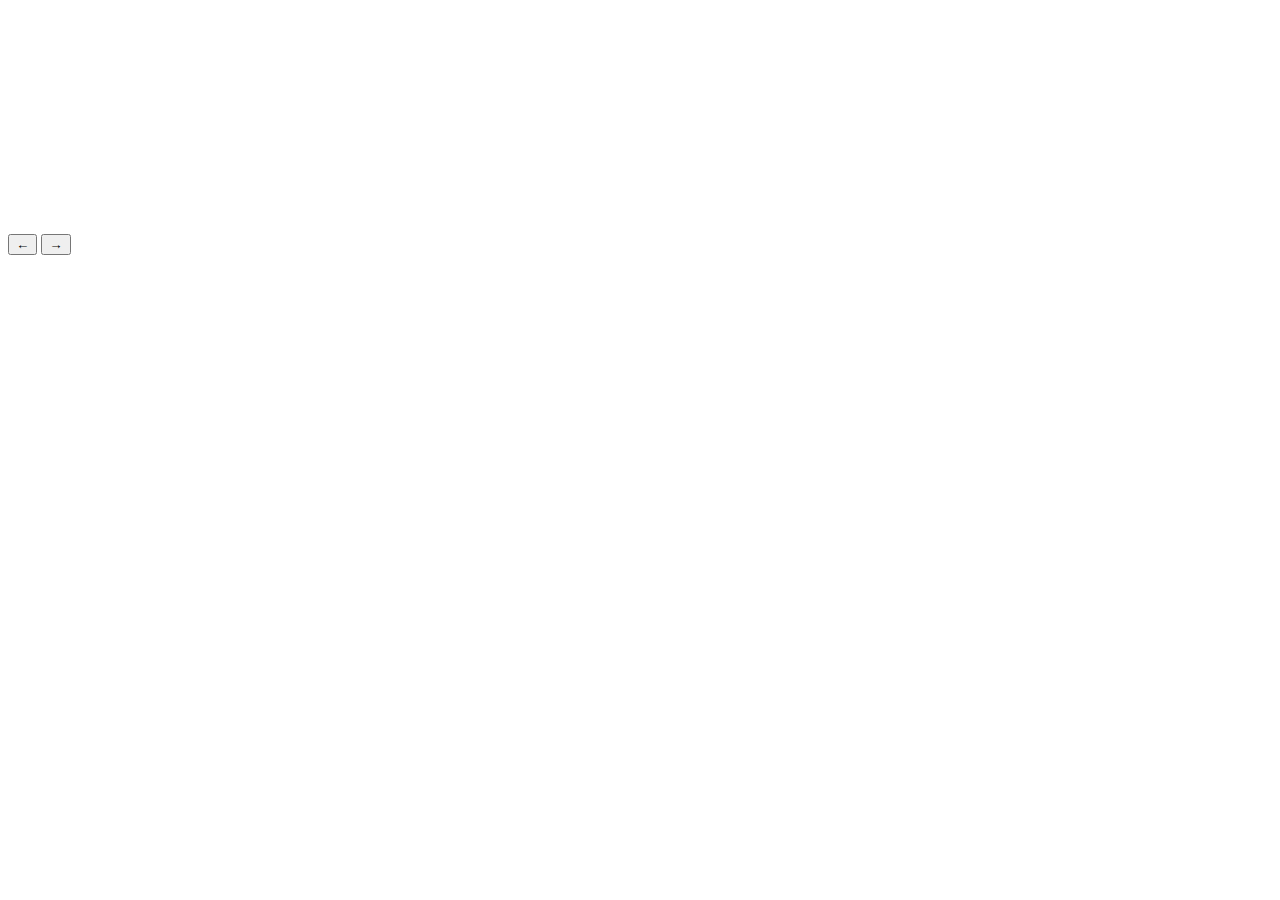
==== index.html @ 0e8174b1 "Carrousel HTML" ====
<!DOCTYPE html>
<html lang="en">
<head>
    <title>MercyMo</title>
    <meta charset="UTF-8">
    <meta http-equiv="X-UA-Compatible" content="IE=edge">
    <meta name="viewport" content="width=device-width, initial-scale=1, shrink-to-fit=no">
    <link rel="stylesheet" href="main.css"/>
    <script type="text/javascript" src="main.js"> </script>
    <script type="text/javascript" src="Header.js"> </script>
    <script type="text/javascript" src="Footer.js"> </script>
</head>

<body>
    <!-- Javascript Header -->
	<mn-header></mn-header>

    <!-- Video -->
        <div>
            <video id="video" class="video" >
                <source src="Media/Test.mp4" type="video/mp4">
              </video>
        </div>

   <!-- slider container -->
   <div class="slider">
    <!-- slide 1 -->
    <div class="slide">
      <img src="https://source.unsplash.com/random?landscape,mountain" alt="" />
    </div>

     <!-- slide 2 -->
    <div class="slide">
      <img src="https://source.unsplash.com/random?landscape,cars" alt="" />
    </div>

     <!-- slide 3 -->
    <div class="slide">
      <img src="https://source.unsplash.com/random?landscape,night" alt="" />
    </div>

     <!-- slide 4 -->
    <div class="slide">
      <img src="https://source.unsplash.com/random?landscape,city" alt="" />
    </div>

     <!-- Control buttons -->
    <button class="btn btn-next">&#x2190</button>
    <button class="btn btn-prev">&#x2192</button>
  </div>
   <!-- End of slider container -->

    <!-- JavaScript footer -->
	<mn-footer></mn-footer>
    
</body>
</html>
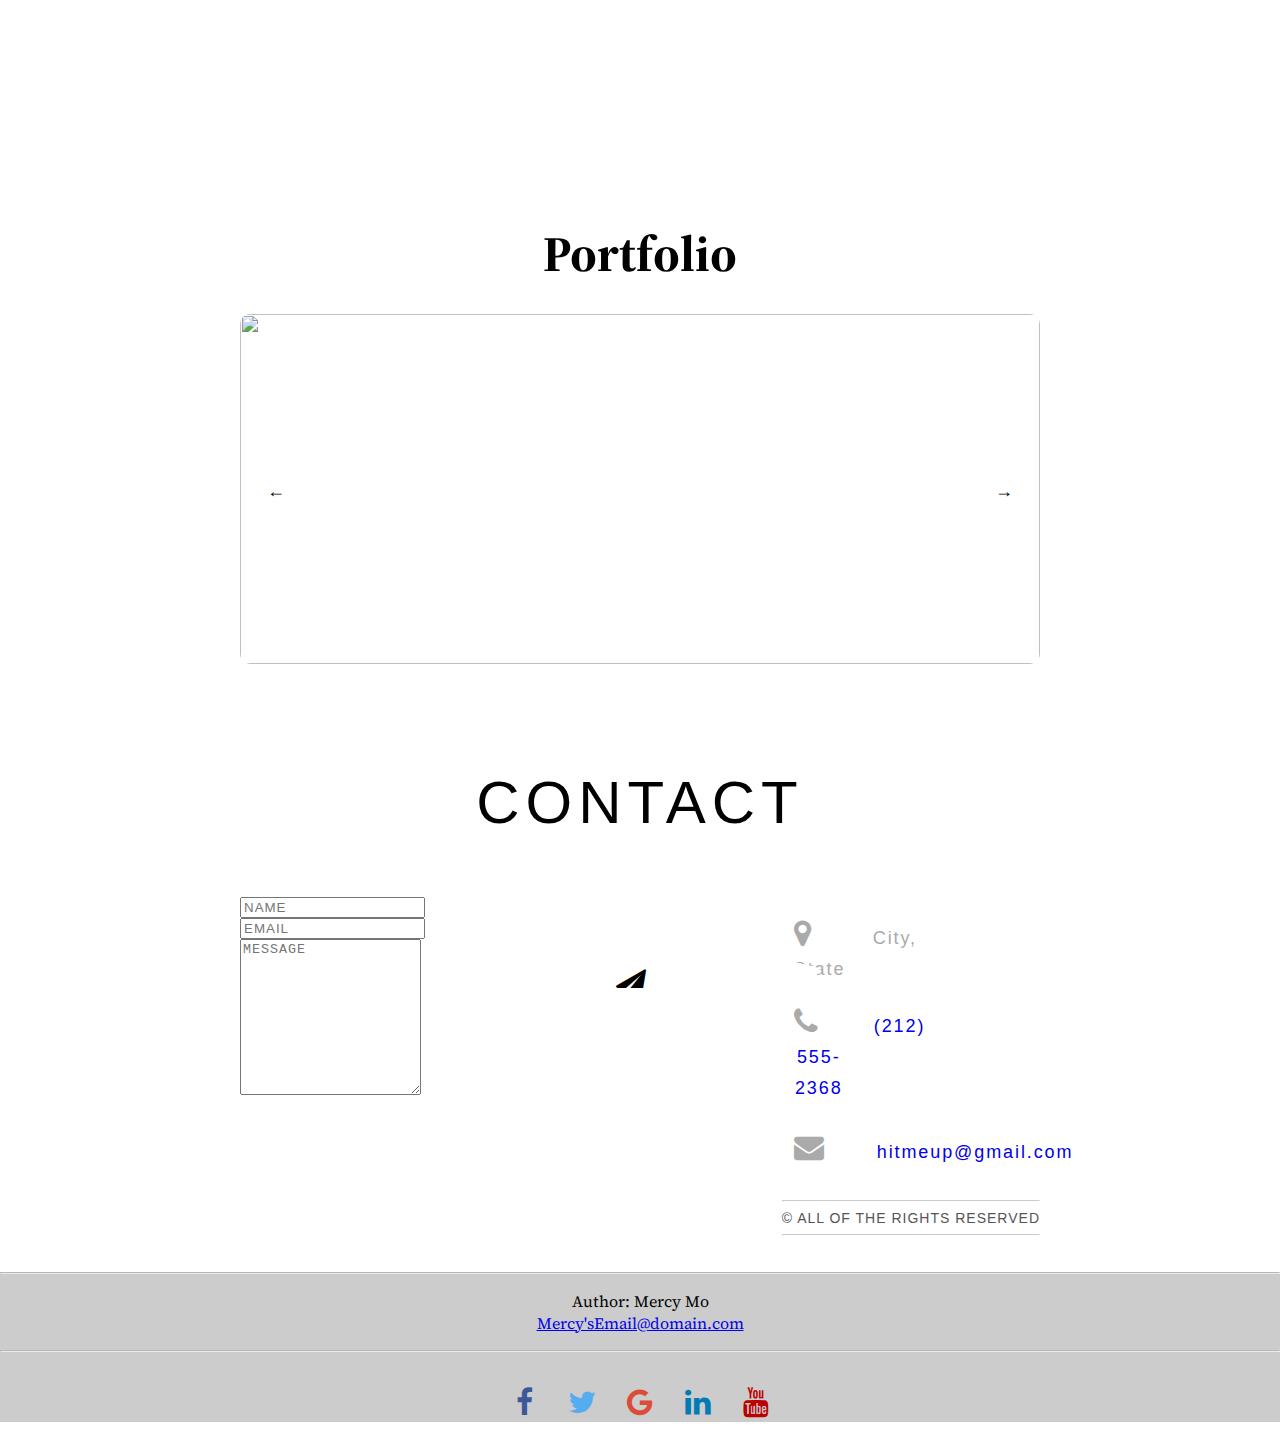
==== commit 698742b5: "Carrousel finished, started contact form" ====
--- a/index.html
+++ b/index.html
@@ -6,7 +6,7 @@
     <meta http-equiv="X-UA-Compatible" content="IE=edge">
     <meta name="viewport" content="width=device-width, initial-scale=1, shrink-to-fit=no">
     <link rel="stylesheet" href="main.css"/>
-    <script type="text/javascript" src="main.js"> </script>
+    <script type="text/javascript" src="main.js" defer> </script>
     <script type="text/javascript" src="Header.js"> </script>
     <script type="text/javascript" src="Footer.js"> </script>
 </head>
@@ -22,33 +22,100 @@
               </video>
         </div>
 
+
    <!-- slider container -->
-   <div class="slider">
+   <div class="carrousel">
+    <div class="carrouselLogo">
+        <a > Portfolio</a>
+    </div>
+<!-- Slider container -->
+<div class="slider">
     <!-- slide 1 -->
     <div class="slide">
       <img src="https://source.unsplash.com/random?landscape,mountain" alt="" />
     </div>
-
-     <!-- slide 2 -->
+  
+    <!-- slide 2 -->
     <div class="slide">
       <img src="https://source.unsplash.com/random?landscape,cars" alt="" />
     </div>
-
-     <!-- slide 3 -->
+  
+    <!-- slide 3 -->
     <div class="slide">
       <img src="https://source.unsplash.com/random?landscape,night" alt="" />
     </div>
-
-     <!-- slide 4 -->
+  
+    <!-- slide 4 -->
     <div class="slide">
       <img src="https://source.unsplash.com/random?landscape,city" alt="" />
     </div>
+  
+    <!-- Control buttons -->
+    <button class="btn btn-next"> &#x2192 </button>
+    <button class="btn btn-prev">&#x2190 </button>
+  </div>
 
-     <!-- Control buttons -->
-    <button class="btn btn-next">&#x2190</button>
-    <button class="btn btn-prev">&#x2192</button>
-  </div>
+</div>
    <!-- End of slider container -->
+
+   <section id="contact">
+  
+    <h1 class="section-header">Contact</h1>
+    
+    <div class="contact-wrapper">
+    
+    <!-- Left contact page --> 
+      
+      <form id="contact-form" class="form-horizontal" role="form">
+         
+        <div class="form-group">
+          <div class="col-sm-12">
+            <input type="text" class="form-control" id="name" placeholder="NAME" name="name" value="" required>
+          </div>
+        </div>
+  
+        <div class="form-group">
+          <div class="col-sm-12">
+            <input type="email" class="form-control" id="email" placeholder="EMAIL" name="email" value="" required>
+          </div>
+        </div>
+  
+        <textarea class="form-control" rows="10" placeholder="MESSAGE" name="message" required></textarea>
+        
+        <button class="btn btn-primary send-button" id="submit" type="submit" value="SEND">
+          <div class="alt-send-button">
+            <i class="fa fa-paper-plane"></i><span class="send-text">SEND</span>
+          </div>
+        
+        </button>
+        
+      </form>
+      
+    <!-- Left contact page --> 
+      
+        <div class="direct-contact-container">
+  
+          <ul class="contact-list">
+            <li class="list-item"><i class="fa fa-map-marker fa-2x"><span class="contact-text place">City, State</span></i></li>
+            
+            <li class="list-item"><i class="fa fa-phone fa-2x"><span class="contact-text phone"><a href="tel:1-212-555-5555" title="Give me a call">(212) 555-2368</a></span></i></li>
+            
+            <li class="list-item"><i class="fa fa-envelope fa-2x"><span class="contact-text gmail"><a href="mailto:#" title="Send me an email">hitmeup@gmail.com</a></span></i></li>
+            
+          </ul>
+  
+          <hr>
+  
+          <div class="copyright">&copy; ALL OF THE RIGHTS RESERVED</div>
+          <hr>
+
+        </div>
+      
+    </div>
+    
+  </section>  
+    
+    
 
     <!-- JavaScript footer -->
 	<mn-footer></mn-footer>
--- a/main.css
+++ b/main.css
@@ -0,0 +1,442 @@
+/* Imports*/
+@import url('https://fonts.googleapis.com/css2?family=Source+Serif+Pro:ital,wght@1,200&display=swap');
+@import url('https://fonts.googleapis.com/css2?family=Source+Serif+Pro:wght@200&display=swap');
+@import url('https://cdnjs.cloudflare.com/ajax/libs/font-awesome/4.7.0/css/font-awesome.min.css');
+
+/*------ HEADER CSS--------*/
+* {box-sizing: border-box;}
+
+body { 
+  margin: 0;
+  font-family: 'Source Serif Pro', serif;
+}
+
+.header {
+  font-size: 48px;
+  text-shadow: 4px 4px 4px #aaa;
+  overflow: hidden;
+  background-color: #f1f1f1;
+  padding: 20px 10px;
+  position: fixed; /* Set the navbar to fixed position */
+  top: 0; /* Position the navbar at the top of the page */
+  width: 100%; /* Full width */
+}
+
+.header a {
+  float: left;
+  color: black;
+  text-align: center;
+  padding: 12px;
+  text-decoration: none;
+  font-size: 18px; 
+  line-height: 25px;
+  border-radius: 4px;
+}
+
+.header a.logo {
+  font-size: 50px;
+  font-weight: bold;
+}
+
+.header a:hover {
+  background-color: #ddd;
+  color: black;
+}
+
+.header a.active {
+  color: rgb(0, 0, 0);
+}
+
+.header-right {
+  float: right;
+}
+/*------ MAIN VIDEO CSS--------*/
+.video{
+    width: 100%;
+    height: auto;
+    pointer-events: none;
+
+}
+/*------ BIO CSS--------*/
+
+.bioP{
+  padding-top: 50px;
+  padding-right: 30px;
+  padding-bottom: 50px;
+  padding-left: 30px;
+  text-indent: 50px;
+  text-align: left;
+}
+
+.portrait-box{
+  background-color: rgb(2, 2, 30);
+}
+
+.portrait{
+  padding-top: 20px;
+  padding-right: 30px;
+  padding-bottom: 20px;
+  padding-left: 30px;
+  text-indent: 20px;
+  height:600px;
+}
+
+.portrait-text{
+  position: absolute;
+  bottom: 140px;
+  color: white;
+  font-size: 20px;
+  padding-left: 400px;
+  padding-right: 30px;
+  text-align: center;
+}
+
+/* Footer*/
+.footer{
+  text-align: center;
+  background-color: rgba(0, 0, 0, 0.2);
+}
+.fa {
+  font-size: 30px;
+  width: 50px;
+  text-align: center;
+  text-decoration: none;
+  margin: 5px 2px;
+}
+
+.fa:hover {
+    opacity: 0.7;
+}
+
+.fa-facebook {
+  color: #3B5998;
+}
+
+.fa-twitter {
+  color: #55ACEE;
+}
+
+.fa-google {
+  color: #dd4b39;
+}
+
+.fa-linkedin {
+  color: #007bb5;
+}
+
+.fa-youtube {
+  color: #bb0000;
+}
+
+/*------ CARROUSEL--------*/
+
+.carrousel{
+  display: grid;
+  place-items: center;
+  padding-bottom: 5%;
+}
+
+.carrouselLogo {
+  padding-top: 5%;
+  padding-bottom: 2%;
+  font-size: 50px;
+  font-weight: bold;
+}
+
+.slider {
+  width: 100%;
+  max-width: 800px;
+  height: 350px;
+  position: relative;
+  overflow: hidden;
+  border-radius: 10px;
+  padding-bottom: 5%;
+}
+
+.slide {
+  width: 100%;
+  max-width: 800px;
+  height: 350px;
+  position: absolute;
+  transition: all 0.5s;
+}
+
+.slide img {
+  width: 100%;
+  height: 100%;
+  object-fit: cover;
+}
+
+.btn {
+  position: absolute;
+  width: 40px;
+  height: 40px;
+  padding: 10px;
+  border: none;
+  border-radius: 50%;
+  z-index: 10px;
+  cursor: pointer;
+  background-color: #fff;
+  font-size: 18px;
+}
+
+.btn:active {
+  transform: scale(1.1);
+}
+
+.btn-prev {
+  top: 45%;
+  left: 2%;
+}
+
+.btn-next {
+  top: 45%;
+  right: 2%;
+}
+
+/*------ CONTACT FORM --------*/
+
+#contact {
+  width: 100%;
+  height: 100%;
+}
+
+.section-header {
+  text-align: center;
+  margin: 0 auto;
+  padding: 40px 0;
+  font: 300 60px 'Oswald', sans-serif;
+  color: #000;
+  text-transform: uppercase;
+  letter-spacing: 6px;
+}
+
+.contact-wrapper {
+  display: flex;
+  flex-direction: row;
+  justify-content: space-between;
+  margin: 0 auto;
+  padding: 20px;
+  position: relative;
+  max-width: 840px;
+}
+
+/* Left contact page */
+.form-horizontal {
+  /*float: left;*/
+  max-width: 400px;
+  font-family: 'Lato';
+  font-weight: 400;
+}
+
+.form-control, 
+textarea {
+  max-width: 400px;
+  letter-spacing: 1px;
+}
+
+.send-button {
+  margin-top: 15px;
+  height: 34px;
+  width: 400px;
+  overflow: hidden;
+  transition: all .2s ease-in-out;
+}
+
+.alt-send-button {
+  width: 400px;
+  height: 34px;
+  transition: all .2s ease-in-out;
+}
+
+.send-text {
+  display: block;
+  margin-top: 10px;
+  font: 700 12px 'Lato', sans-serif;
+  letter-spacing: 2px;
+}
+
+.alt-send-button:hover {
+  transform: translate3d(0px, -29px, 0px);
+}
+
+/* Begin Right Contact Page */
+.direct-contact-container {
+  max-width: 400px;
+}
+
+/* Location, Phone, Email Section */
+.contact-list {
+  list-style-type: none;
+  margin-left: -30px;
+  padding-right: 20px;
+}
+
+.list-item {
+  line-height: 4;
+  color: #aaa;
+}
+
+.contact-text {
+  font: 300 18px 'Lato', sans-serif;
+  letter-spacing: 1.9px;
+}
+
+.place {
+  margin-left: 62px;
+}
+
+.phone {
+  margin-left: 56px;
+}
+
+.gmail {
+  margin-left: 53px;
+}
+
+.contact-text a {
+  text-decoration: none;
+  transition-duration: 0.2s;
+}
+
+.contact-text a:hover {
+  color: #fff;
+  text-decoration: none;
+}
+
+
+/* Social Media Icons */
+.social-media-list {
+  position: relative;
+  font-size: 22px;
+  text-align: center;
+  width: 100%;
+  margin: 0 auto;
+  padding: 0;
+}
+
+.social-media-list li a {
+  color: #fff;
+}
+
+.social-media-list li {
+  position: relative; 
+  display: inline-block;
+  height: 60px;
+  width: 60px;
+  margin: 10px 3px;
+  line-height: 60px;
+  border-radius: 50%;
+  color: #fff;
+  background-color: rgb(27,27,27);
+  cursor: pointer; 
+  transition: all .2s ease-in-out;
+}
+
+.social-media-list li:after {
+  content: '';
+  position: absolute;
+  top: 0;
+  left: 0;
+  width: 60px;
+  height: 60px;
+  line-height: 60px;
+  border-radius: 50%;
+  opacity: 0;
+  box-shadow: 0 0 0 1px #fff;
+  transition: all .2s ease-in-out;
+}
+
+.social-media-list li:hover {
+  background-color: #fff; 
+}
+
+.social-media-list li:hover:after {
+  opacity: 1;  
+  transform: scale(1.12);
+  transition-timing-function: cubic-bezier(0.37,0.74,0.15,1.65);
+}
+
+.social-media-list li:hover a {
+  color: #000;
+}
+
+.copyright {
+  font: 200 14px 'Oswald', sans-serif;
+  color: #555;
+  letter-spacing: 1px;
+  text-align: center;
+}
+
+hr {
+  border-color: rgba(255,255,255,.6);
+}
+
+/* Begin Media Queries*/
+@media screen and (max-width: 850px) {
+  .contact-wrapper {
+    display: flex;
+    flex-direction: column;
+  }
+  .direct-contact-container, .form-horizontal {
+    margin: 0 auto;
+  }  
+  
+  .direct-contact-container {
+    margin-top: 60px;
+    max-width: 300px;
+  }    
+  .social-media-list li {
+    height: 60px;
+    width: 60px;
+    line-height: 60px;
+  }
+  .social-media-list li:after {
+    width: 60px;
+    height: 60px;
+    line-height: 60px;
+  }
+}
+
+@media screen and (max-width: 569px) {
+
+  .direct-contact-container, .form-wrapper {
+    float: none;
+    margin: 0 auto;
+  }  
+  .form-control, textarea {
+    
+    margin: 0 auto;
+  }
+ 
+  
+  .name, .email, textarea {
+    width: 280px;
+  } 
+  
+  .direct-contact-container {
+    margin-top: 60px;
+    max-width: 280px;
+  }  
+  .social-media-list {
+    left: 0;
+  }
+  .social-media-list li {
+    height: 55px;
+    width: 55px;
+    line-height: 55px;
+    font-size: 2rem;
+  }
+  .social-media-list li:after {
+    width: 55px;
+    height: 55px;
+    line-height: 55px;
+  }
+  
+}
+
+@media screen and (max-width: 410px) {
+  .send-button {
+    width: 99%;
+  }
+}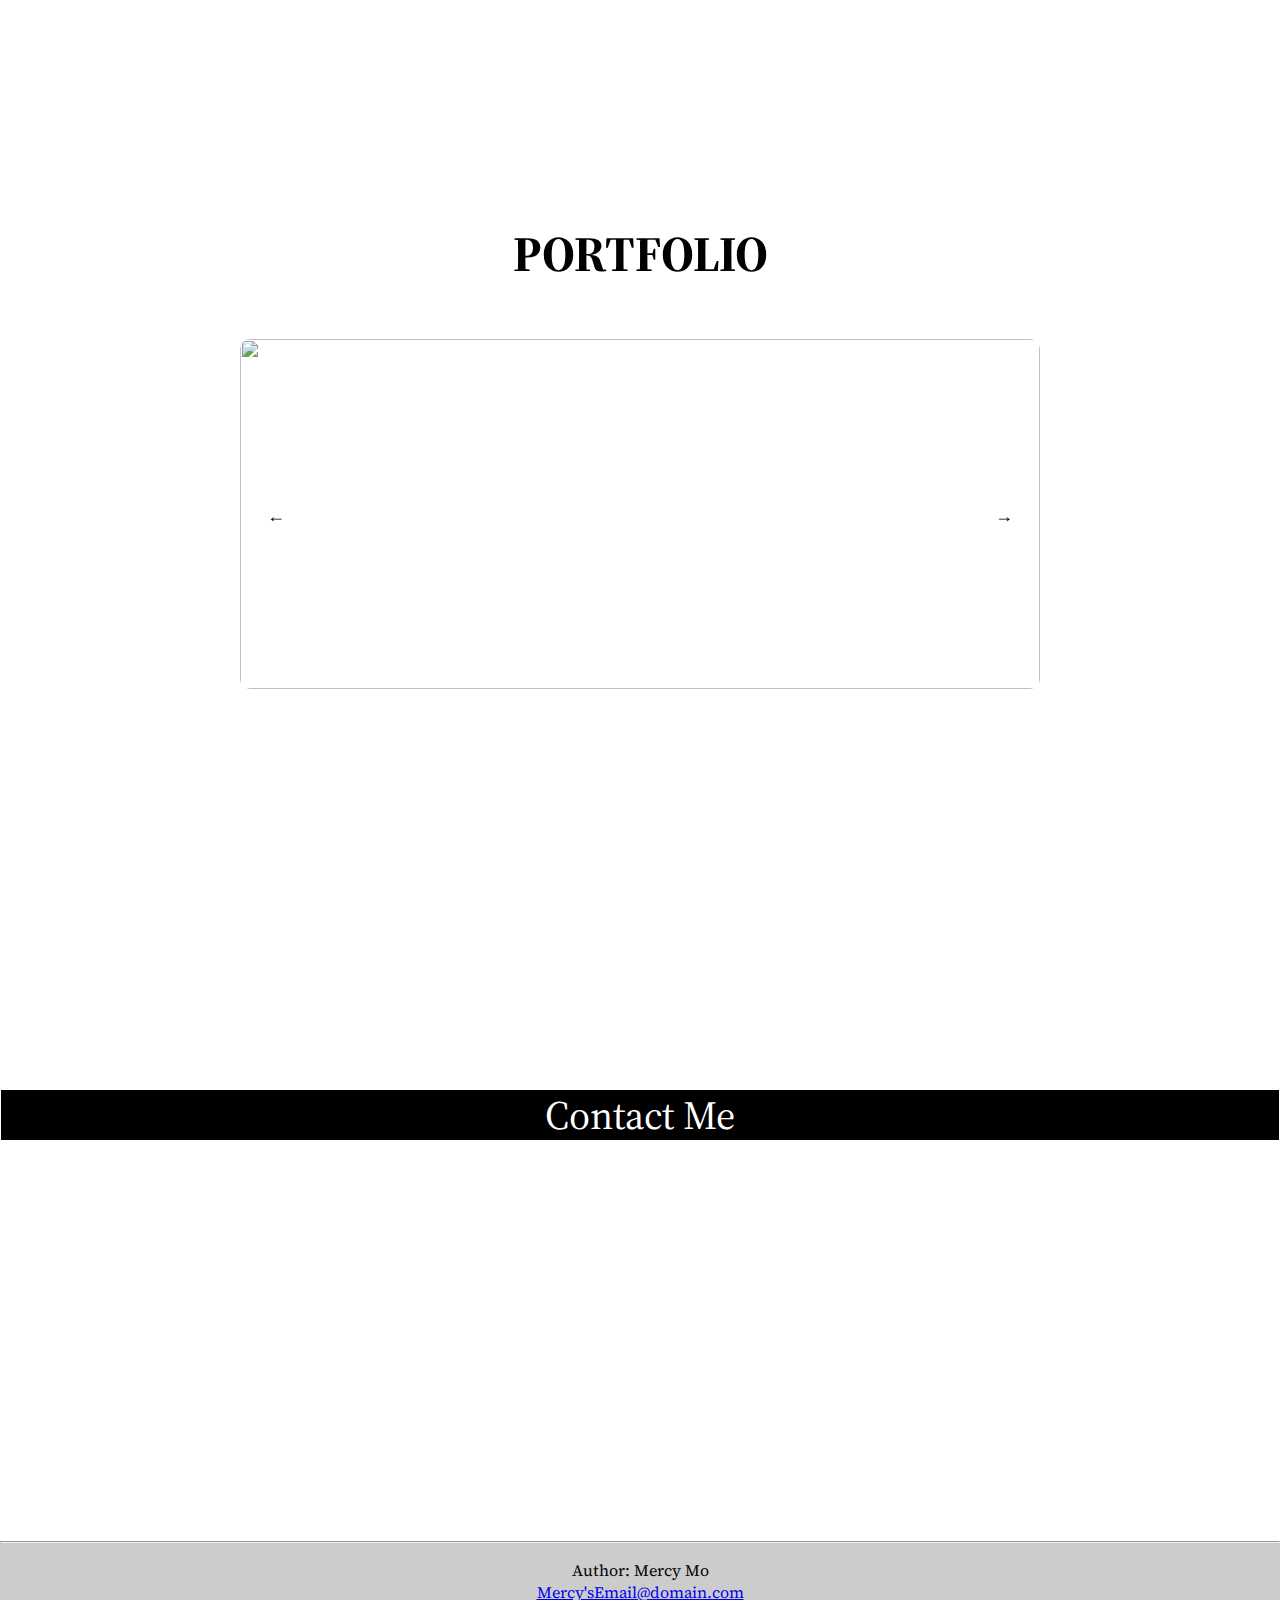
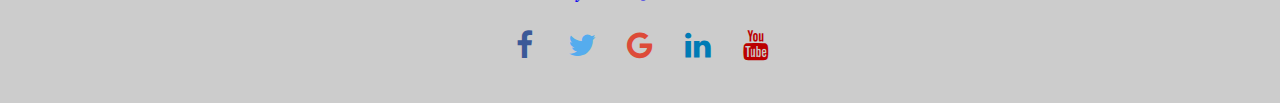
==== commit c6555bad: "contact form fixed." ====
--- a/index.html
+++ b/index.html
@@ -1,11 +1,13 @@
 <!DOCTYPE html>
 <html lang="en">
+
 <head>
     <title>MercyMo</title>
     <meta charset="UTF-8">
     <meta http-equiv="X-UA-Compatible" content="IE=edge">
     <meta name="viewport" content="width=device-width, initial-scale=1, shrink-to-fit=no">
-    <link rel="stylesheet" href="main.css"/>
+    <link rel="stylesheet" href="main.css" />
+    <script src="https://code.jquery.com/jquery-3.5.1.min.js"></script>
     <script type="text/javascript" src="main.js" defer> </script>
     <script type="text/javascript" src="Header.js"> </script>
     <script type="text/javascript" src="Footer.js"> </script>
@@ -13,112 +15,73 @@
 
 <body>
     <!-- Javascript Header -->
-	<mn-header></mn-header>
+    <mn-header></mn-header>
 
-    <!-- Video -->
-        <div>
-            <video id="video" class="video" >
-                <source src="Media/Test.mp4" type="video/mp4">
-              </video>
+    <!-- --------VIDEO-------- -->
+    <div>
+        <video id="video" class="video">
+            <source src="Media/Test.mp4" type="video/mp4">
+        </video>
+    </div>
+
+    <!-- --------CARROUSEL-------- -->
+    <div class="carrousel">
+        <div class="carrouselLogo">
+            <a> Portfolio</a>
+        </div>
+        <!-- Slider container -->
+        <div class="slider">
+            <!-- slide 1 -->
+            <div class="slide">
+                <img src="https://source.unsplash.com/random?landscape,mountain" alt="" />
+            </div>
+
+            <!-- slide 2 -->
+            <div class="slide">
+                <img src="https://source.unsplash.com/random?landscape,cars" alt="" />
+            </div>
+
+            <!-- slide 3 -->
+            <div class="slide">
+                <img src="https://source.unsplash.com/random?landscape,night" alt="" />
+            </div>
+
+            <!-- slide 4 -->
+            <div class="slide">
+                <img src="https://source.unsplash.com/random?landscape,city" alt="" />
+            </div>
+
+            <!-- Control buttons -->
+            <button class="btn btn-next"> &#x2192 </button>
+            <button class="btn btn-prev">&#x2190 </button>
         </div>
 
+    </div>
 
-   <!-- slider container -->
-   <div class="carrousel">
-    <div class="carrouselLogo">
-        <a > Portfolio</a>
+    <!-- End of slider container -->
+
+    <!-- --------CONTACT FORM-------- -->
+
+    <div id="contact">Contact Me</div>
+
+    <div id="contactForm">
+    
+      <h1>Keep in touch!</h1>
+      <small>I'll get back to you as quickly as possible</small>
+      
+      <form action="#">
+        <input placeholder="Name" type="text" required />
+        <input placeholder="Email" type="email" required />
+        <input placeholder="Subject" type="text" required />
+        <textarea placeholder="Comment"></textarea>
+        <input class="formBtn" type="submit" />
+        <input class="formBtn" type="reset" />
+      </form>
     </div>
-<!-- Slider container -->
-<div class="slider">
-    <!-- slide 1 -->
-    <div class="slide">
-      <img src="https://source.unsplash.com/random?landscape,mountain" alt="" />
-    </div>
-  
-    <!-- slide 2 -->
-    <div class="slide">
-      <img src="https://source.unsplash.com/random?landscape,cars" alt="" />
-    </div>
-  
-    <!-- slide 3 -->
-    <div class="slide">
-      <img src="https://source.unsplash.com/random?landscape,night" alt="" />
-    </div>
-  
-    <!-- slide 4 -->
-    <div class="slide">
-      <img src="https://source.unsplash.com/random?landscape,city" alt="" />
-    </div>
-  
-    <!-- Control buttons -->
-    <button class="btn btn-next"> &#x2192 </button>
-    <button class="btn btn-prev">&#x2190 </button>
-  </div>
-
-</div>
-   <!-- End of slider container -->
-
-   <section id="contact">
-  
-    <h1 class="section-header">Contact</h1>
-    
-    <div class="contact-wrapper">
-    
-    <!-- Left contact page --> 
-      
-      <form id="contact-form" class="form-horizontal" role="form">
-         
-        <div class="form-group">
-          <div class="col-sm-12">
-            <input type="text" class="form-control" id="name" placeholder="NAME" name="name" value="" required>
-          </div>
-        </div>
-  
-        <div class="form-group">
-          <div class="col-sm-12">
-            <input type="email" class="form-control" id="email" placeholder="EMAIL" name="email" value="" required>
-          </div>
-        </div>
-  
-        <textarea class="form-control" rows="10" placeholder="MESSAGE" name="message" required></textarea>
-        
-        <button class="btn btn-primary send-button" id="submit" type="submit" value="SEND">
-          <div class="alt-send-button">
-            <i class="fa fa-paper-plane"></i><span class="send-text">SEND</span>
-          </div>
-        
-        </button>
-        
-      </form>
-      
-    <!-- Left contact page --> 
-      
-        <div class="direct-contact-container">
-  
-          <ul class="contact-list">
-            <li class="list-item"><i class="fa fa-map-marker fa-2x"><span class="contact-text place">City, State</span></i></li>
-            
-            <li class="list-item"><i class="fa fa-phone fa-2x"><span class="contact-text phone"><a href="tel:1-212-555-5555" title="Give me a call">(212) 555-2368</a></span></i></li>
-            
-            <li class="list-item"><i class="fa fa-envelope fa-2x"><span class="contact-text gmail"><a href="mailto:#" title="Send me an email">hitmeup@gmail.com</a></span></i></li>
-            
-          </ul>
-  
-          <hr>
-  
-          <div class="copyright">&copy; ALL OF THE RIGHTS RESERVED</div>
-          <hr>
-
-        </div>
-      
-    </div>
-    
-  </section>  
-    
-    
 
     <!-- JavaScript footer -->
-	<mn-footer></mn-footer>
-    
+    <mn-footer></mn-footer>
+
 </body>
+
 </html>--- a/main.css
+++ b/main.css
@@ -1,9 +1,10 @@
 /* Imports*/
+@import "https://fonts.googleapis.com/css?family=Raleway";
 @import url('https://fonts.googleapis.com/css2?family=Source+Serif+Pro:ital,wght@1,200&display=swap');
 @import url('https://fonts.googleapis.com/css2?family=Source+Serif+Pro:wght@200&display=swap');
 @import url('https://cdnjs.cloudflare.com/ajax/libs/font-awesome/4.7.0/css/font-awesome.min.css');
 
-/*------ HEADER CSS--------*/
+/*------ HEADER CSS --------*/
 * {box-sizing: border-box;}
 
 body { 
@@ -34,6 +35,7 @@
 }
 
 .header a.logo {
+  text-transform: uppercase;
   font-size: 50px;
   font-weight: bold;
 }
@@ -50,14 +52,14 @@
 .header-right {
   float: right;
 }
-/*------ MAIN VIDEO CSS--------*/
+/*------ MAIN VIDEO CSS -----------*/
 .video{
     width: 100%;
     height: auto;
     pointer-events: none;
 
 }
-/*------ BIO CSS--------*/
+/*------ BIO CSS -----------*/
 
 .bioP{
   padding-top: 50px;
@@ -128,17 +130,17 @@
   color: #bb0000;
 }
 
-/*------ CARROUSEL--------*/
+/*------ CARROUSEL -----------*/
 
 .carrousel{
   display: grid;
   place-items: center;
-  padding-bottom: 5%;
 }
 
 .carrouselLogo {
+  text-transform: uppercase;
   padding-top: 5%;
-  padding-bottom: 2%;
+  padding-bottom: 4%;
   font-size: 50px;
   font-weight: bold;
 }
@@ -150,7 +152,7 @@
   position: relative;
   overflow: hidden;
   border-radius: 10px;
-  padding-bottom: 5%;
+
 }
 
 .slide {
@@ -171,7 +173,6 @@
   position: absolute;
   width: 40px;
   height: 40px;
-  padding: 10px;
   border: none;
   border-radius: 50%;
   z-index: 10px;
@@ -194,249 +195,66 @@
   right: 2%;
 }
 
-/*------ CONTACT FORM --------*/
-
-#contact {
-  width: 100%;
-  height: 100%;
-}
-
-.section-header {
-  text-align: center;
-  margin: 0 auto;
-  padding: 40px 0;
-  font: 300 60px 'Oswald', sans-serif;
-  color: #000;
-  text-transform: uppercase;
-  letter-spacing: 6px;
-}
-
-.contact-wrapper {
-  display: flex;
-  flex-direction: row;
-  justify-content: space-between;
-  margin: 0 auto;
-  padding: 20px;
+/*---------- CONTACT FORM -----------*/
+
+h1{ margin: 0; }
+#contact { 
+  -webkit-user-select: none; /* Chrome/Safari */        
+  -moz-user-select: none; /* Firefox */
+  -ms-user-select: none; /* IE10+ */
+  margin: 10em auto;
   position: relative;
-  max-width: 840px;
-}
-
-/* Left contact page */
-.form-horizontal {
-  /*float: left;*/
-  max-width: 400px;
-  font-family: 'Lato';
-  font-weight: 400;
-}
-
-.form-control, 
-textarea {
-  max-width: 400px;
-  letter-spacing: 1px;
-}
-
-.send-button {
-  margin-top: 15px;
-  height: 34px;
+  padding: 10px;
+  width: 100%;  
+  line-height: 30px;
+  background: rgb(0, 0, 0);
+  color: white;
+  font-size: 40px;
+  text-align: center;
+  cursor: pointer;
+  border: 1px solid white;
+}
+
+#contact:hover { background: #666; }
+#contact:active { background: #444; }
+
+#contactForm { 
+  display: none;
+
+  border: 6px solid rgb(4, 4, 4); 
+  padding: 2em;
   width: 400px;
-  overflow: hidden;
-  transition: all .2s ease-in-out;
-}
-
-.alt-send-button {
-  width: 400px;
-  height: 34px;
-  transition: all .2s ease-in-out;
-}
-
-.send-text {
-  display: block;
-  margin-top: 10px;
-  font: 700 12px 'Lato', sans-serif;
-  letter-spacing: 2px;
-}
-
-.alt-send-button:hover {
-  transform: translate3d(0px, -29px, 0px);
-}
-
-/* Begin Right Contact Page */
-.direct-contact-container {
-  max-width: 400px;
-}
-
-/* Location, Phone, Email Section */
-.contact-list {
-  list-style-type: none;
-  margin-left: -30px;
-  padding-right: 20px;
-}
-
-.list-item {
-  line-height: 4;
-  color: #aaa;
-}
-
-.contact-text {
-  font: 300 18px 'Lato', sans-serif;
-  letter-spacing: 1.9px;
-}
-
-.place {
-  margin-left: 62px;
-}
-
-.phone {
-  margin-left: 56px;
-}
-
-.gmail {
-  margin-left: 53px;
-}
-
-.contact-text a {
-  text-decoration: none;
-  transition-duration: 0.2s;
-}
-
-.contact-text a:hover {
+  text-align: center;
+  background: #fff;
+  position: relative;
+  top:50%;
+  left:50%;
+  transform: translate(-50%,-50%);
+  -webkit-transform: translate(-50%,-50%)
+  
+}
+
+input, textarea { 
+  padding: 10px;
+  margin: .8em auto;
+  font-family: inherit; 
+  text-transform: inherit; 
+  font-size: inherit; 
+  display: block; 
+  width: 280px; 
+  padding: .4em;
+  padding-bottom: 30px;
+  text-align: center;
+}
+textarea { height: 80px; resize: none; }
+
+.formBtn { 
+  width: 140px;
+  display: inline-block;
+  background: rgb(0, 0, 0);;
   color: #fff;
-  text-decoration: none;
-}
-
-
-/* Social Media Icons */
-.social-media-list {
-  position: relative;
-  font-size: 22px;
-  text-align: center;
-  width: 100%;
-  margin: 0 auto;
-  padding: 0;
-}
-
-.social-media-list li a {
-  color: #fff;
-}
-
-.social-media-list li {
-  position: relative; 
-  display: inline-block;
-  height: 60px;
-  width: 60px;
-  margin: 10px 3px;
-  line-height: 60px;
-  border-radius: 50%;
-  color: #fff;
-  background-color: rgb(27,27,27);
-  cursor: pointer; 
-  transition: all .2s ease-in-out;
-}
-
-.social-media-list li:after {
-  content: '';
-  position: absolute;
-  top: 0;
-  left: 0;
-  width: 60px;
-  height: 60px;
-  line-height: 60px;
-  border-radius: 50%;
-  opacity: 0;
-  box-shadow: 0 0 0 1px #fff;
-  transition: all .2s ease-in-out;
-}
-
-.social-media-list li:hover {
-  background-color: #fff; 
-}
-
-.social-media-list li:hover:after {
-  opacity: 1;  
-  transform: scale(1.12);
-  transition-timing-function: cubic-bezier(0.37,0.74,0.15,1.65);
-}
-
-.social-media-list li:hover a {
-  color: #000;
-}
-
-.copyright {
-  font: 200 14px 'Oswald', sans-serif;
-  color: #555;
-  letter-spacing: 1px;
-  text-align: center;
-}
-
-hr {
-  border-color: rgba(255,255,255,.6);
-}
-
-/* Begin Media Queries*/
-@media screen and (max-width: 850px) {
-  .contact-wrapper {
-    display: flex;
-    flex-direction: column;
-  }
-  .direct-contact-container, .form-horizontal {
-    margin: 0 auto;
-  }  
-  
-  .direct-contact-container {
-    margin-top: 60px;
-    max-width: 300px;
-  }    
-  .social-media-list li {
-    height: 60px;
-    width: 60px;
-    line-height: 60px;
-  }
-  .social-media-list li:after {
-    width: 60px;
-    height: 60px;
-    line-height: 60px;
-  }
-}
-
-@media screen and (max-width: 569px) {
-
-  .direct-contact-container, .form-wrapper {
-    float: none;
-    margin: 0 auto;
-  }  
-  .form-control, textarea {
-    
-    margin: 0 auto;
-  }
- 
-  
-  .name, .email, textarea {
-    width: 280px;
-  } 
-  
-  .direct-contact-container {
-    margin-top: 60px;
-    max-width: 280px;
-  }  
-  .social-media-list {
-    left: 0;
-  }
-  .social-media-list li {
-    height: 55px;
-    width: 55px;
-    line-height: 55px;
-    font-size: 2rem;
-  }
-  .social-media-list li:after {
-    width: 55px;
-    height: 55px;
-    line-height: 55px;
-  }
-  
-}
-
-@media screen and (max-width: 410px) {
-  .send-button {
-    width: 99%;
-  }
+  font-weight: 100;
+  font-size: 1.2em;
+  border: none;
+  height: 30px;
 }